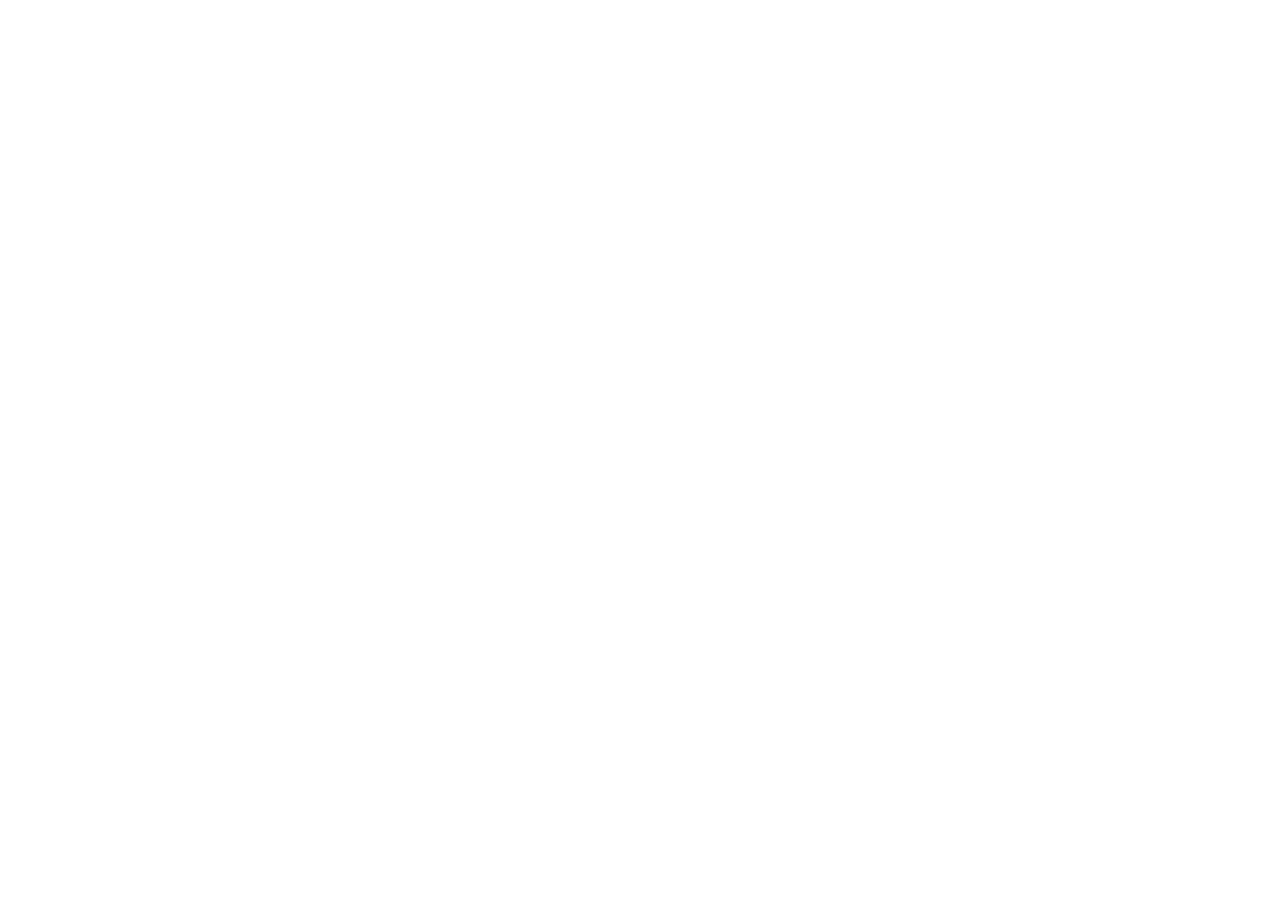
==== index.html @ e3b7e19b "add meta and improve redirect" ====
<!DOCTYPE html>
<html>
    <head>
    <meta charset="utf-8" name="Hidden is fun", content="The website which about hidden is fun in osu!, maintain by cdwcgt.">
    <title>Redirecting to osu!</title>
    <link rel="canonical" href="https://osu.ppy.sh/users/10449071">
    <meta http-equiv="refresh" content="0"; url="https://osu.ppy.sh/users/10449071">
    </head>
    <script>
        location="https://osu.ppy.sh/users/10449071";
    </script>
</html>
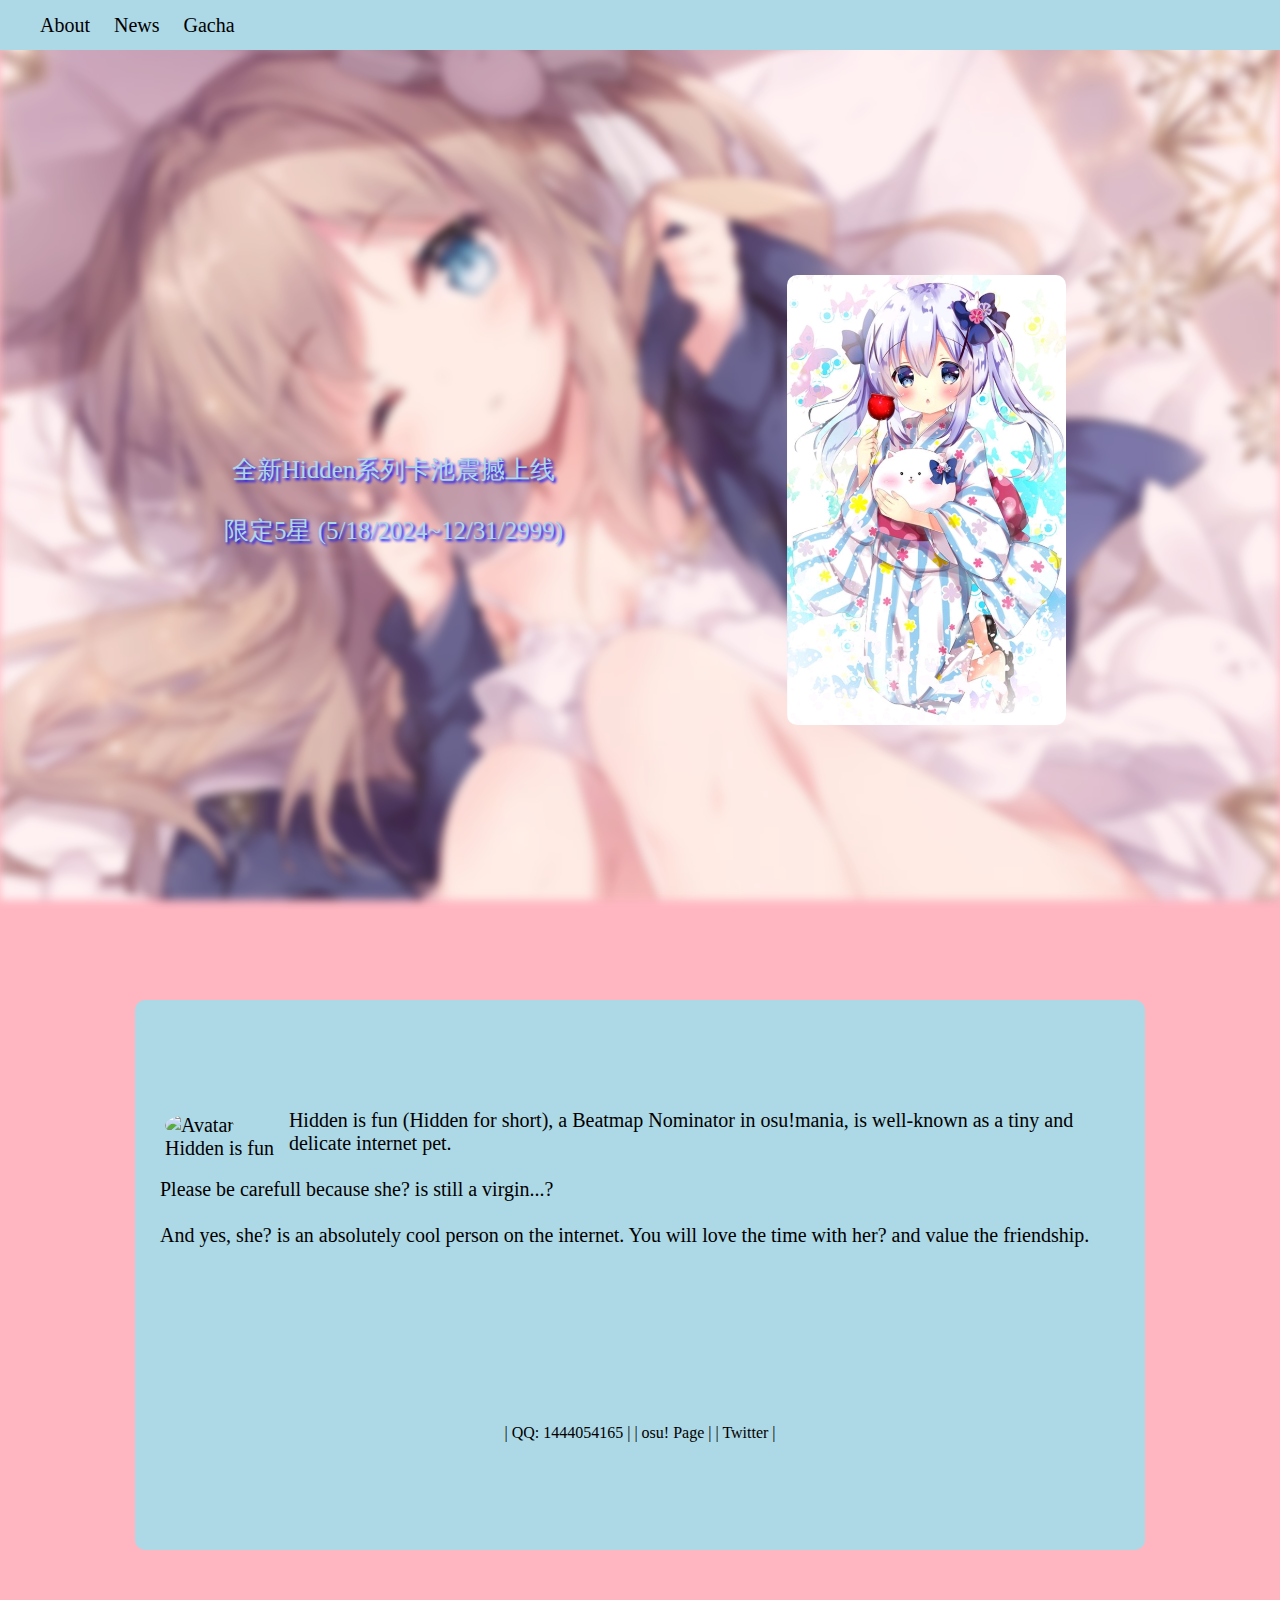
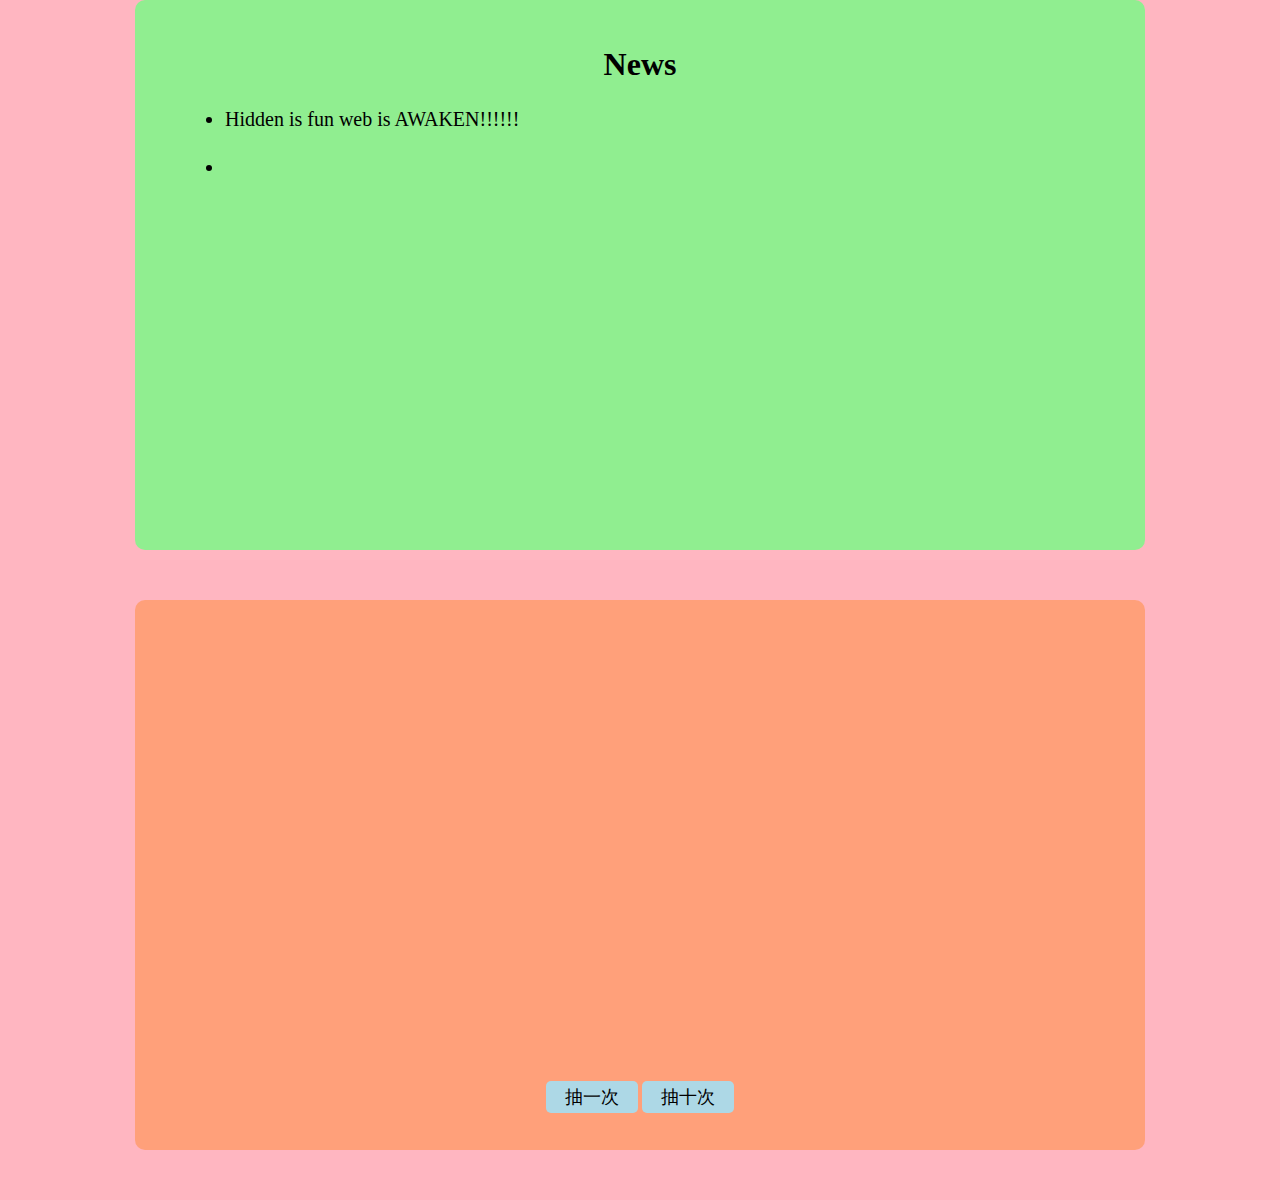
==== commit 4298393e: "Merge pull request #1 from Alleyne-Angel/alleyne-update-10-23-23" ====
--- a/index.html
+++ b/index.html
@@ -1,12 +1,108 @@
 <!DOCTYPE html>
-<html>
+<html lang="en">
     <head>
-    <meta charset="utf-8" name="Hidden is fun", content="The website which about hidden is fun in osu!, maintain by cdwcgt.">
-    <title>Redirecting to osu!</title>
-    <link rel="canonical" href="https://osu.ppy.sh/users/10449071">
-    <meta http-equiv="refresh" content="0"; url="https://osu.ppy.sh/users/10449071">
+        <meta charset="utf-8">
+        <meta name="keywords"
+              content="hidden, is, fun, osu, taiko, mania, beatmap, nominator, std, standard, catch">
+        <meta name="description" content="Who is Hidden is fun">
+        <meta name="author" content="cdwcgt">
+        <meta name="viewport" content="width=device-width, initial-scale=1.0">
+        <link rel="stylesheet" href="static/css/hidden.css">
+        <title>Home - Hidden is fun</title>
     </head>
-    <script>
-        location="https://osu.ppy.sh/users/10449071";
-    </script>
-</html>+    <body>
+        <nav class="navbar">
+            <input type="checkbox" id="nav-check" placeholder="nav" />
+            <label for="nav-check" class="nav-toggle-icon">
+                <svg xmlns="http://www.w3.org/2000/svg" viewBox="0 0 448 512">
+                    <!--!Font Awesome Free 6.5.2 by @fontawesome - https://fontawesome.com License - https://fontawesome.com/license/free Copyright 2024 Fonticons, Inc.-->
+                    <path d="M0 96C0 78.3 14.3 64 32 64H416c17.7 0 32 14.3 32 32s-14.3 32-32 32H32C14.3 128 0 113.7 0 96zM0 256c0-17.7 14.3-32 32-32H416c17.7 0 32 14.3 32 32s-14.3 32-32 32H32c-17.7 0-32-14.3-32-32zM448 416c0 17.7-14.3 32-32 32H32c-17.7 0-32-14.3-32-32s14.3-32 32-32H416c17.7 0 32 14.3 32 32z" />
+                </svg>
+            </label>
+            <div id="nav-mask"></div>
+            <div class="nav-content">
+                <ul>
+                    <li>
+                        <a href="#about">About</a>
+                    </li>
+                    <li>
+                        <a href="#news">News</a>
+                    </li>
+                    <li>
+                        <a href="#gacha">Gacha</a>
+                    </li>
+                </ul>
+            </div>
+        </nav>
+        <div class="container">
+            <div class="blur-bg" id="showcase-container">
+                <div class="card-information">
+                    全新Hidden系列卡池震撼上线
+                    <br>
+                    <br>
+                    限定5星 (5/18/2024~12/31/2999)
+                </div>
+                <img class="active"
+                     src="static/assets/gacha/5/0.jpg"
+                     alt="Our beloved Hidden!"
+                     height="auto"
+                     width="300px" />
+            </div>
+            <div id="about">
+                <div class="profile-intro">
+                    <div class="profile-header">
+                        <img src="https://q1.qlogo.cn/g?b=qq&nk=1444054165&s=640"
+                             alt="Avatar"
+                             height="100px"
+                             width="100px" />
+                        <div class="profile-name">Hidden is fun</div>
+                    </div>
+                    Hidden is fun (Hidden for short), a Beatmap Nominator in osu!mania, is well-known as a tiny and delicate internet pet.
+                    <br>
+                    <br>
+                    Please be carefull because she? is still a virgin...?
+                    <br>
+                    <br>
+                    And yes, she? is an absolutely cool person on the internet. You will love the time with her? and value the friendship.
+                </div>
+                <div class="related-info">
+                    <span>QQ: 1444054165</span>
+                    <a href="https://osu.ppy.sh/users/10449071" target="_blank">osu! Page</a>
+                    <a href="https://x.com/hiddenisfun" target="_blank">Twitter</a>
+                </div>
+            </div>
+            <div id="news" class="fancy-scrollbar">
+                <h1>News</h1>
+                <ul>
+                    <li class="news-item" id="news0522">Hidden is fun web is AWAKEN!!!!!!</li>
+                    <li class="news-item" id="news9999"></li>
+
+                </ul>
+                <div id="news-detail">
+                    <div class="news-title"></div>
+                    <div class="news-date"></div>
+                    <div class="news-message"></div>
+                </div>
+                <div id="news-mask"></div>
+            </div>
+            <div id="gacha">
+                <div class="gacha-panel">
+                    <div id="gacha-info"></div>
+                    <div class="hidden" id="gacha-result">
+                        <div id="gacha-actions">
+                            <div id="gacha-continue">Continue</div>
+                            <div id="gacha-skip">Skip</div>
+                        </div>
+                        <div id="gacha-items"></div>
+                    </div>
+                </div>
+                <div class="gacha-buttons">
+                    <div class="button-type" id="one-gacha">抽一次</div>
+                    <div class="button-type" id="ten-gacha">抽十次</div>
+                </div>
+            </div>
+        </div>
+        <script src="static/js/cards.js"></script>
+        <script src="static/js/hidden.js"></script>
+    </body>
+</html>
--- a/static/css/hidden.css
+++ b/static/css/hidden.css
@@ -0,0 +1,409 @@
+@keyframes nav-fly-in {
+  from {
+    opacity: 0;
+    transform: translateX(-75%);
+  }
+
+  to {
+    opacity: 1;
+    transform: translateX(0);
+  }
+}
+
+* {
+  cursor: default;
+}
+
+body {
+  margin: 0;
+  background-color: lightpink;
+  min-width: 280px;
+  color: black;
+}
+
+a {
+  text-decoration: none;
+  transition: color 0.5s;
+  color: black;
+}
+
+a:hover {
+  color: lightpink;
+  cursor: pointer;
+  transition: color 0.5s linear;
+}
+
+.fancy-scrollbar {
+  scrollbar-color: hsla(0, 0%, 100%, 0.5) hsla(0, 0%, 100%, 0.025);
+  scrollbar-width: thin;
+}
+
+.button-type {
+  display: inline-block;
+  margin: auto;
+  border-radius: 5px;
+  font-size: 18px;
+  width: 80px;
+  height: 30px;
+  background-color: lightblue;
+  color: black;
+  text-align: center;
+  padding: 1px 6px;
+  line-height: 30px;
+  cursor: default;
+  -webkit-user-select: none;
+  -moz-user-select: none;
+  -ms-user-select: none;
+  user-select: none;
+}
+
+.container {
+  width: 100%;
+  margin-top: 50px;
+  min-height: 100vh;
+}
+
+.navbar {
+  min-width: 280px;
+  height: 50px;
+  width: 100%;
+  display: flex;
+  position: fixed;
+  top: 0;
+  left: 0;
+  background-color: lightblue;
+  z-index: 997;
+}
+
+#nav-check {
+  display: none;
+}
+
+#nav-check + label svg path {
+  fill: black;
+  transition: all 0.5s linear;
+}
+
+@media (max-width: 899px) {
+  #nav-check {
+    position: fixed;
+    top: 12.5px;
+    right: 30px;
+  }
+
+  #nav-check + label {
+    display: block;
+    position: fixed;
+    top: 12.5px;
+    right: 30px;
+    width: 25px;
+    height: 25px;
+    cursor: pointer;
+    transition: 1s all;
+  }
+
+  #nav-check + label:hover {
+    font-size: 17px;
+    transition: 1s all;
+  }
+
+  #nav-check:checked + label {
+    font-size: 18px;
+    transition: 1s all;
+  }
+
+  #nav-check:checked + label svg path {
+    fill: white;
+    transition: all 0.5s linear;
+  }
+
+  #nav-toggle-icon svg {
+    width: 2em;
+    height: 2em;
+  }
+
+  .nav-content {
+    display: none;
+  }
+
+  #nav-check:checked ~ .nav-content {
+    display: flex;
+    position: fixed;
+    top: 0;
+    left: 0;
+    height: 100vh;
+    width: 200px;
+    background-color: lightblue;
+    animation-name: nav-fly-in;
+    animation-duration: 0.5s;
+    z-index: 999;
+  }
+
+  #nav-check:checked ~ #nav-mask {
+    display: block;
+    position: fixed;
+    top: 0;
+    left: 0;
+    width: 100dvw;
+    height: 100dvh;
+    z-index: 998;
+  }
+
+  .nav-content ul {
+    display: block;
+    margin: auto 0;
+    padding: 0;
+    width: 200px;
+  }
+
+  .nav-content ul li {
+    display: block;
+    height: 50px;
+    margin: auto 10px;
+    text-align: center;
+  }
+
+  .nav-content ul li a {
+    line-height: 50px;
+    white-space: nowrap;
+    font-size: 20px;
+    text-align: left;
+  }
+}
+
+@media (min-width: 900px) {
+  .nav-toggle-icon {
+    display: none;
+  }
+
+  #nav-mask {
+    display: none;
+  }
+
+  .navbar .nav-content {
+    display: block;
+    margin-right: auto;
+  }
+
+  .navbar .nav-content ul {
+    display: inline-block;
+    margin: auto 0;
+  }
+
+  .navbar .nav-content ul li {
+    display: inline-block;
+    margin-right: 20px;
+    height: 50px;
+  }
+
+  .navbar li a {
+    line-height: 50px;
+    white-space: nowrap;
+    font-size: 20px;
+  }
+}
+
+#showcase-container {
+  display: flex;
+  justify-content: space-evenly;
+  align-items: center;
+  overflow: hidden;
+  width: 100%;
+  margin: 0 auto;
+  height: 100dvh;
+  flex-wrap: wrap;
+}
+
+.blur-bg::before {
+  width: inherit;
+  height: 100dvh;
+  content: "";
+  background-size: cover;
+  background-repeat: no-repeat;
+  background-attachment: scroll;
+  background-position: center center;
+  background-image: url("../assets/01.jpg");
+  filter: blur(5px);
+  opacity: 0.8;
+  position: absolute;
+  top: 0;
+  left: 0;
+  z-index: -1;
+}
+
+.card-information {
+  text-align: center;
+  font-size: 25px;
+  color: lightblue;
+  text-shadow: 2px 2px 3px blue;
+  margin: 10px;
+}
+
+#showcase-container img {
+  width: auto;
+  height: 50%;
+  opacity: 0;
+  transition: opacity 1s, transform 1s;
+  border-radius: 10px;
+}
+#showcase-container img.active {
+  opacity: 1;
+}
+
+#about,
+#news,
+#gacha {
+  width: 75%;
+  min-height: 500px;
+  border-radius: 10px;
+  margin: 50px auto;
+  padding: 25px;
+}
+
+#about {
+  background-color: lightblue;
+  display: flex;
+  align-items: center;
+  flex-wrap: wrap;
+  justify-content: space-around;
+}
+
+#news {
+  background-color: lightgreen;
+  overflow-y: scroll;
+  height: 500px;
+}
+
+#news-detail {
+  position: fixed;
+  width: 50%;
+  height: 50%;
+  overflow: auto;
+  border-radius: 5px;
+  background-color: lightblue;
+  left: 20%;
+  top: 25%;
+  z-index: 500;
+  padding: 5%;
+}
+
+#news-detail > * {
+  margin: 10px;
+}
+
+.news-title {
+  text-align: center;
+  font-size: 25px;
+}
+
+.news-message > p {
+  font-size: 20px;
+  text-indent: 40px;
+}
+
+#news-mask {
+  position: fixed;
+  left: 0;
+  top: 0;
+  background-color: black;
+  opacity: 50%;
+  width: 100vw;
+  height: 100vh;
+  z-index: 449;
+}
+
+#gacha {
+  background-color: lightsalmon;
+  display: flex;
+  flex-wrap: wrap;
+  align-items: center;
+  justify-content: space-around;
+  align-content: space-around;
+}
+
+#gacha > * {
+  flex: 100%;
+}
+
+.profile-name {
+  text-align: center;
+}
+
+.profile-header {
+  display: block;
+  margin-right: 10px;
+  padding: 5px;
+  border-radius: 5px;
+  float: left;
+  clear: both;
+}
+
+.profile-header img {
+  border-radius: 50%;
+}
+
+.profile-intro {
+  width: calc(100% - 200px);
+  margin: 0 10px 10px 0;
+  flex: 100%;
+  font-size: 20px;
+}
+
+.related-info {
+  text-align: center;
+}
+
+.related-info *::before,
+.related-info *::after {
+  content: " | ";
+}
+
+#news h1 {
+  text-align: center;
+}
+
+#news li {
+  margin: 25px;
+  font-size: 20px;
+}
+
+.gacha-panel {
+  border-radius: 10px;
+  min-height: 400px;
+  margin: 10px;
+}
+
+.gacha-buttons {
+  text-align: center;
+}
+
+#gacha-items {
+  display: flex;
+  flex-wrap: wrap;
+  align-items: center;
+  justify-content: space-around;
+}
+
+.gacha-item img {
+  height: 100px;
+  width: auto;
+}
+
+.hidden {
+  opacity: 0 !important;
+}
+
+#gacha-info {
+  opacity: 1;
+  transition: opacity 1s, transform 1s;
+}
+
+#gacha-result {
+  opacity: 1;
+  transition: opacity 1s, transform 1s;
+}
+
+.gacha-item {
+  opacity: 1;
+  transition: opacity 1s, transform 1s;
+}
